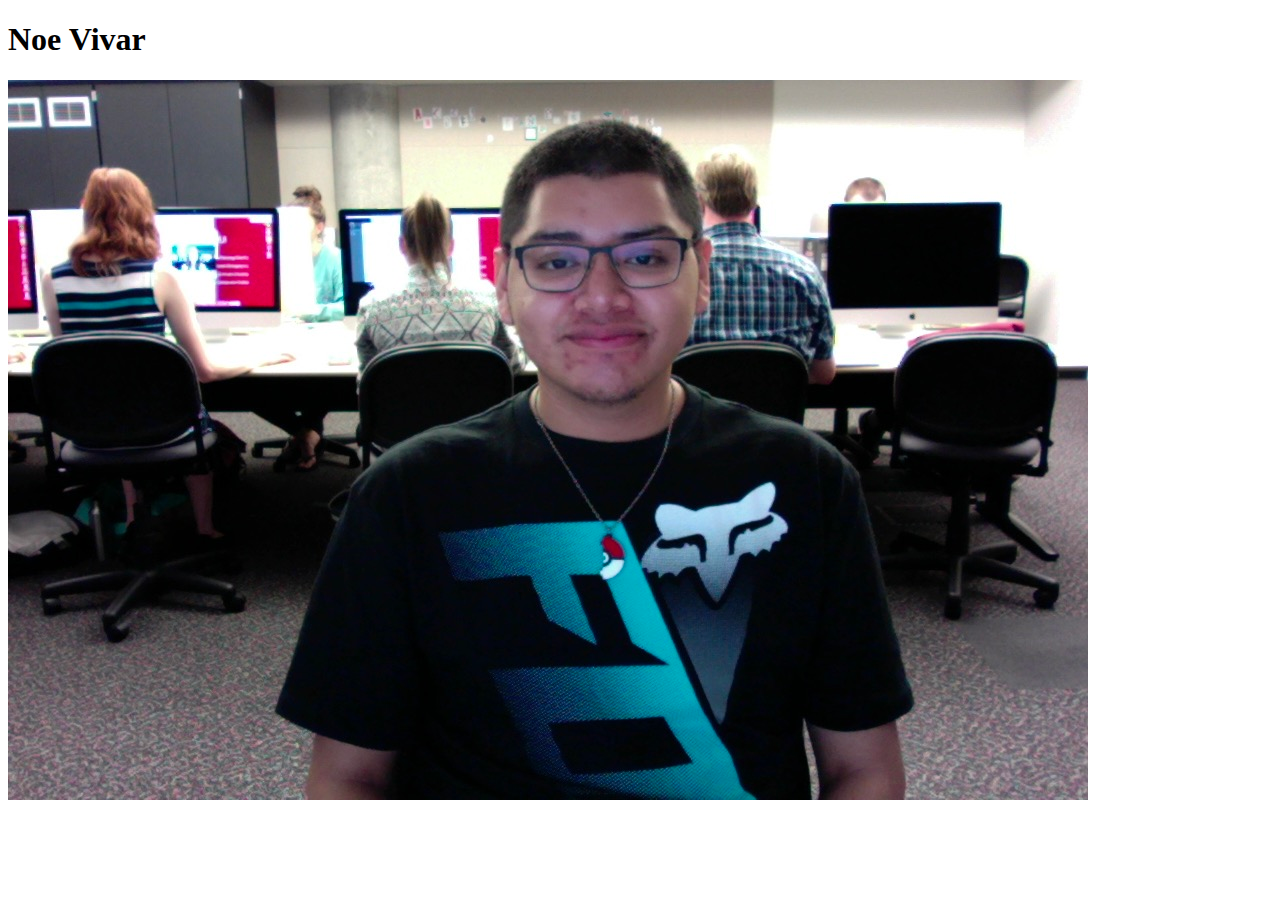
==== index.html @ 8e6b391e "Update" ====
<!DOCTYPE html>
<html lang="en">
<head>
    <meta charset="UTF-8">
    <title> Noe Vivar </title>
    
   
    <linkrel="stylesheet" href="styles.css"/>
    
   
</head>
<body>
    
  <h1>Noe Vivar</h1>  
    
    <img src="Me.jpg" alt="Noe Vivar">
</body>
</html>
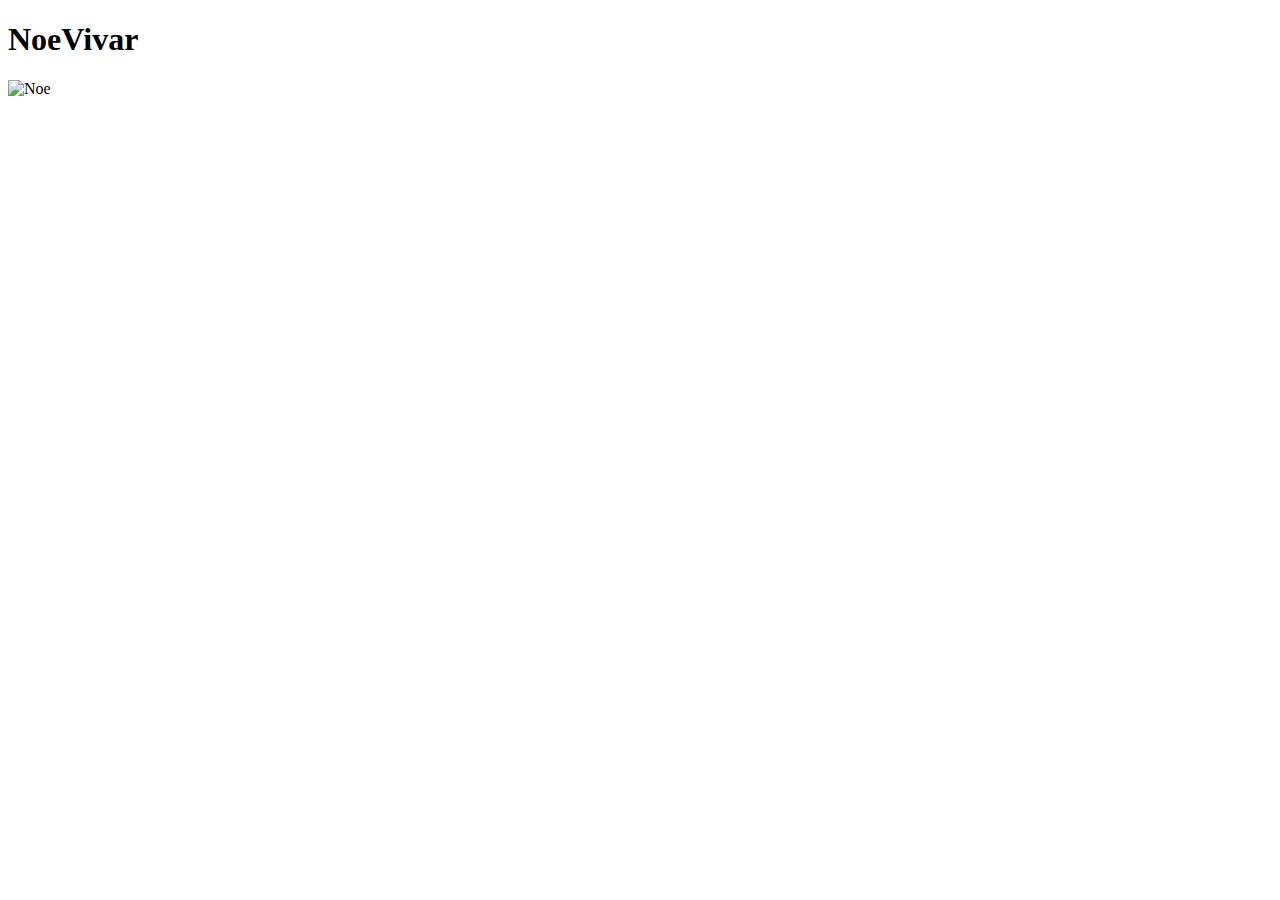
==== commit d21a6e03: "Update" ====
--- a/index.html
+++ b/index.html
@@ -2,17 +2,18 @@
 <html lang="en">
 <head>
     <meta charset="UTF-8">
-    <title> Noe Vivar </title>
+    <title>Noe Vivar</title>
+    
+    <link rel="stylesheet" href="styles.css" />
     
    
-    <linkrel="stylesheet" href="styles.css"/>
     
-   
 </head>
 <body>
+   
+   <h1>NoeVivar</h1>
+   
+   <img src="me.jpg" alt="Noe">
     
-  <h1>Noe Vivar</h1>  
-    
-    <img src="Me.jpg" alt="Noe Vivar">
 </body>
 </html>
--- a/styles.css
+++ b/styles.css
@@ -0,0 +1,3 @@
+body {
+background: url("http://www.webdesignai.com/wp-content/uploads/2014/03/rainbow-wallpaper-6.jpg"):
+}
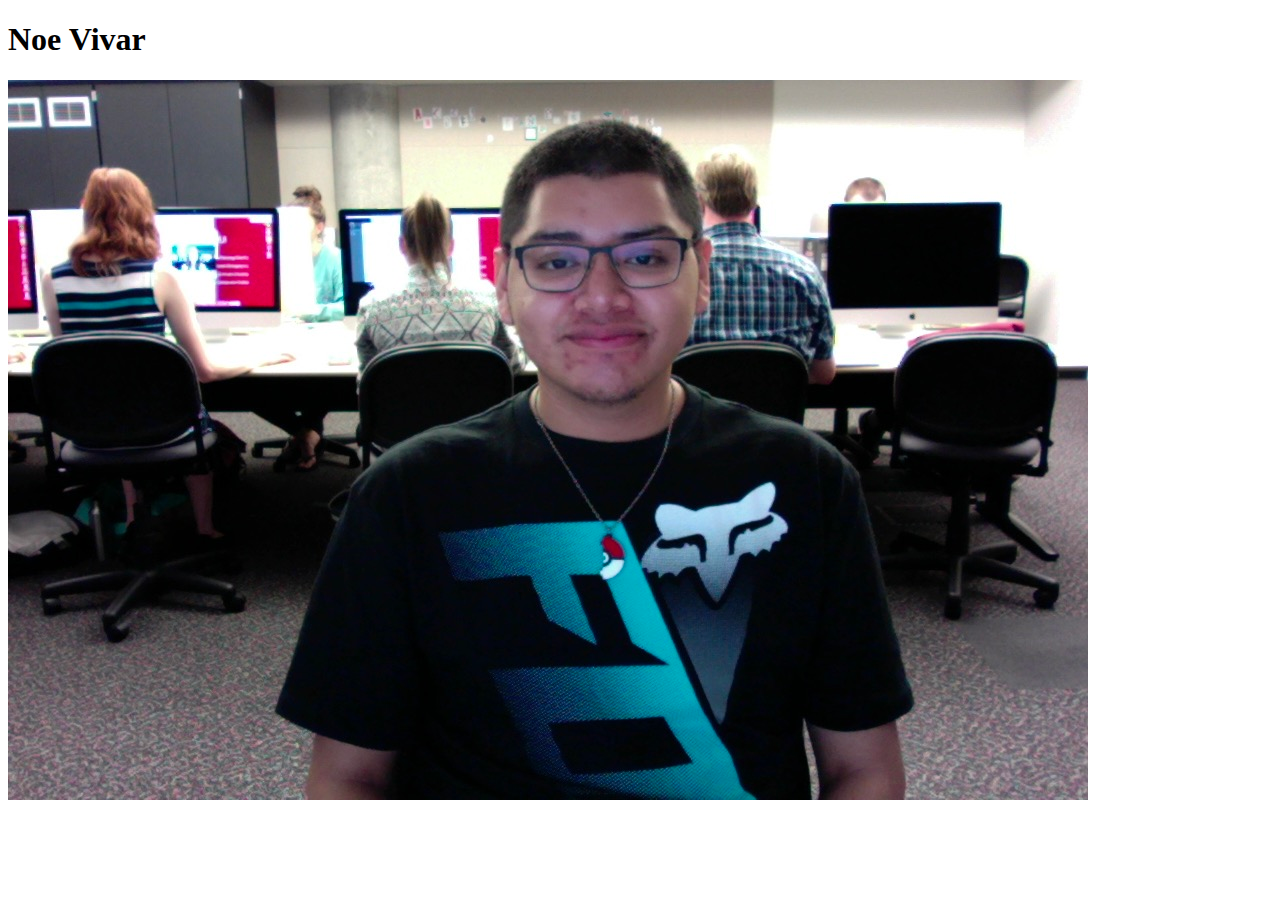
==== commit 98a485a5: "Updated" ====
--- a/index.html
+++ b/index.html
@@ -7,13 +7,11 @@
     <link rel="stylesheet" href="styles.css" />
     
    
-    
 </head>
 <body>
-   
-   <h1>NoeVivar</h1>
-   
-   <img src="me.jpg" alt="Noe">
     
+  <h1>Noe Vivar</h1>  
+    
+    <img src="Me.jpg" alt="Noe Vivar">
 </body>
 </html>
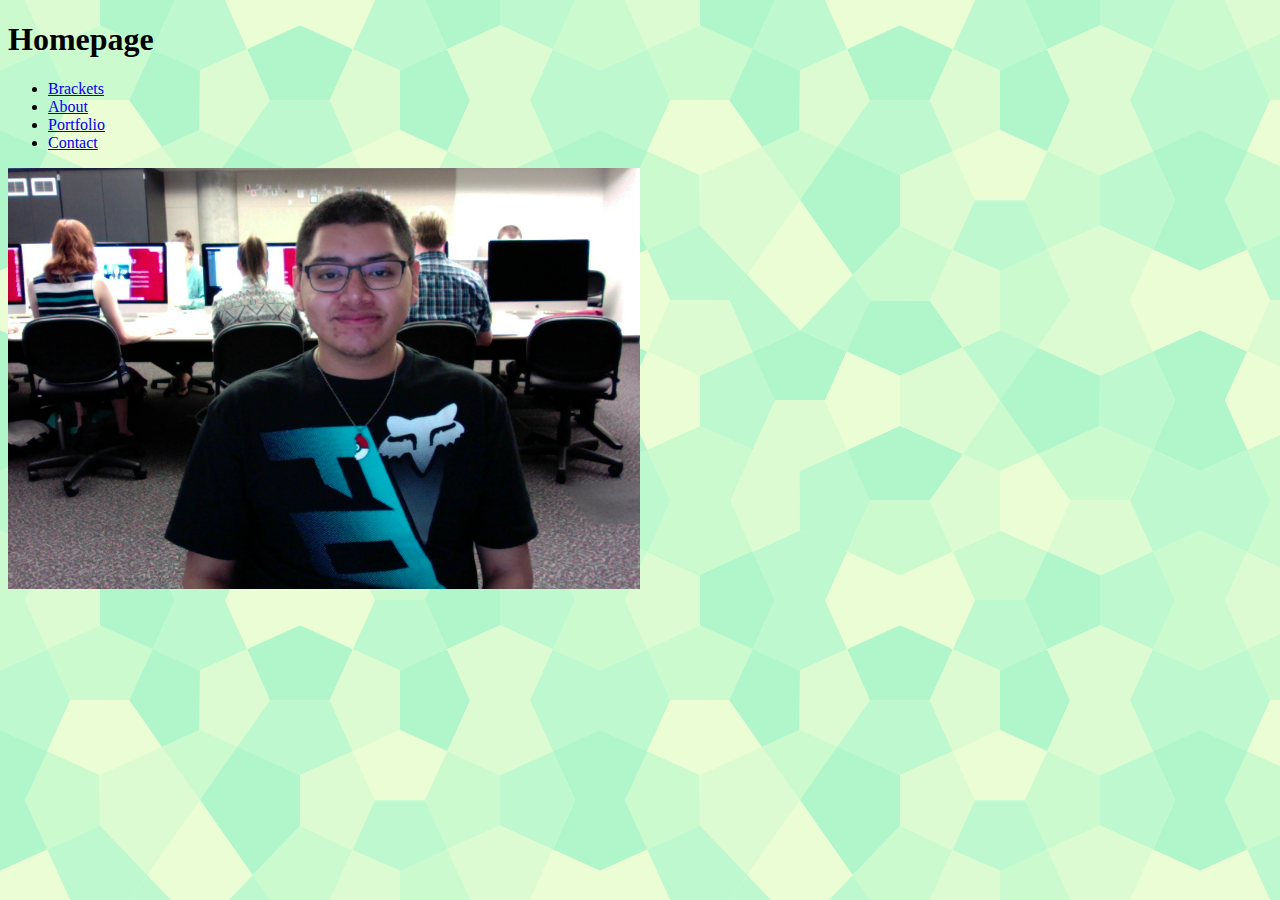
==== commit a741f4e0: "contact.html" ====
--- a/index.html
+++ b/index.html
@@ -4,14 +4,22 @@
     <meta charset="UTF-8">
     <title>Noe Vivar</title>
     
-    <link rel="stylesheet" href="styles.css" />
+    <link rel="stylesheet" href="/css/styles.css" />
     
+
    
 </head>
 <body>
     
-  <h1>Noe Vivar</h1>  
+  
+   <h1>Homepage</h1> 
+    <ul>
+       <li><a href="index.html">Brackets</a></li>
+       <li><a href="about.html">About</a></li>
+       <li><a href="portfolio.html">Portfolio</a></li>
+       <li><a href="contact.html">Contact</a></li>
+    </ul>
     
-    <img src="Me.jpg" alt="Noe Vivar">
+    <img src="/img/me.jpg" alt="noe vivar">
 </body>
-</html>
+</html>--- a/css/styles.css
+++ b/css/styles.css
@@ -0,0 +1,7 @@
+body {
+    background: url("../img/congruent_pentagon.png");
+}
+img{
+    width: 50%
+    
+}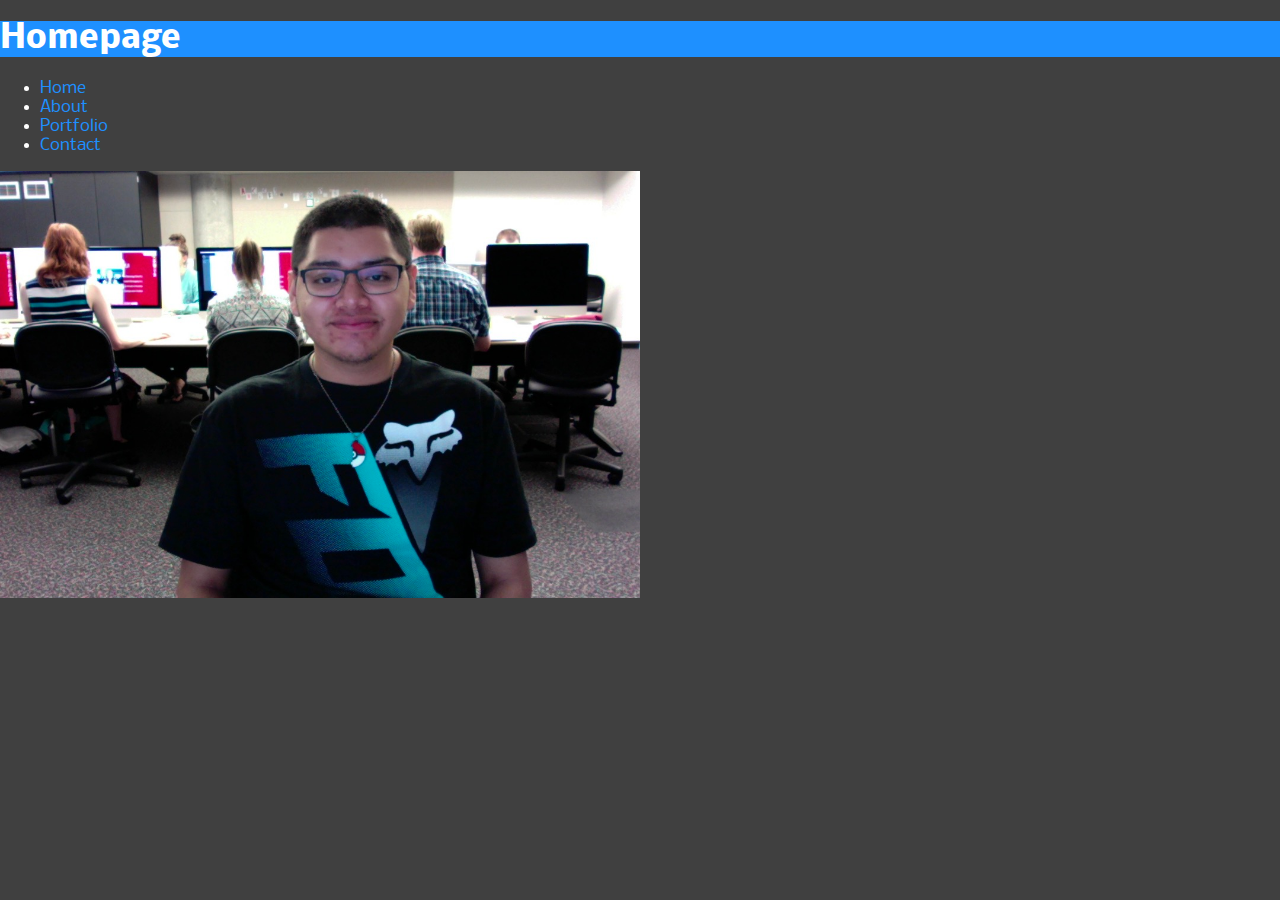
==== commit 29f7afce: "About Me Update" ====
--- a/index.html
+++ b/index.html
@@ -3,7 +3,9 @@
 <head>
     <meta charset="UTF-8">
     <title>Noe Vivar</title>
-    
+    <style>
+@import url('https://fonts.googleapis.com/css?family=Nobile');
+</style>
     <link rel="stylesheet" href="/css/styles.css" />
     
 
@@ -14,7 +16,7 @@
   
    <h1>Homepage</h1> 
     <ul>
-       <li><a href="index.html">Brackets</a></li>
+       <li><a href="index.html">Home</a></li>
        <li><a href="about.html">About</a></li>
        <li><a href="portfolio.html">Portfolio</a></li>
        <li><a href="contact.html">Contact</a></li>
--- a/css/styles.css
+++ b/css/styles.css
@@ -1,7 +1,51 @@
+* { 
+  box-sizing: border-box;
+}
+  
 body {
-    background: url("../img/congruent_pentagon.png");
+  margin: 0;
+  padding: 0;
+  text-align: left;
+  font-family: 'Nobile', sans-serif;
+  color: white;
+
+    background: rgba(0,0,0,.75);
 }
+
+
+
 img{
     width: 50%
     
-}+}
+
+#noe_resume {
+    float: left;
+    width: 12em;
+
+}
+
+#noe_resume:hover {
+  transform: scale(1.2) rotate(5deg);
+}
+
+h1, h2, h3{
+    background: dodgerblue;
+    
+}
+
+
+a:hover {
+  border-bottom: solid white 2px;
+    color: dodgerblue;
+      
+}
+
+a:link,a:visited {
+  color: dodgerblue;
+  text-decoration: none;
+    }
+a:focus{
+        background: white;
+ 
+   
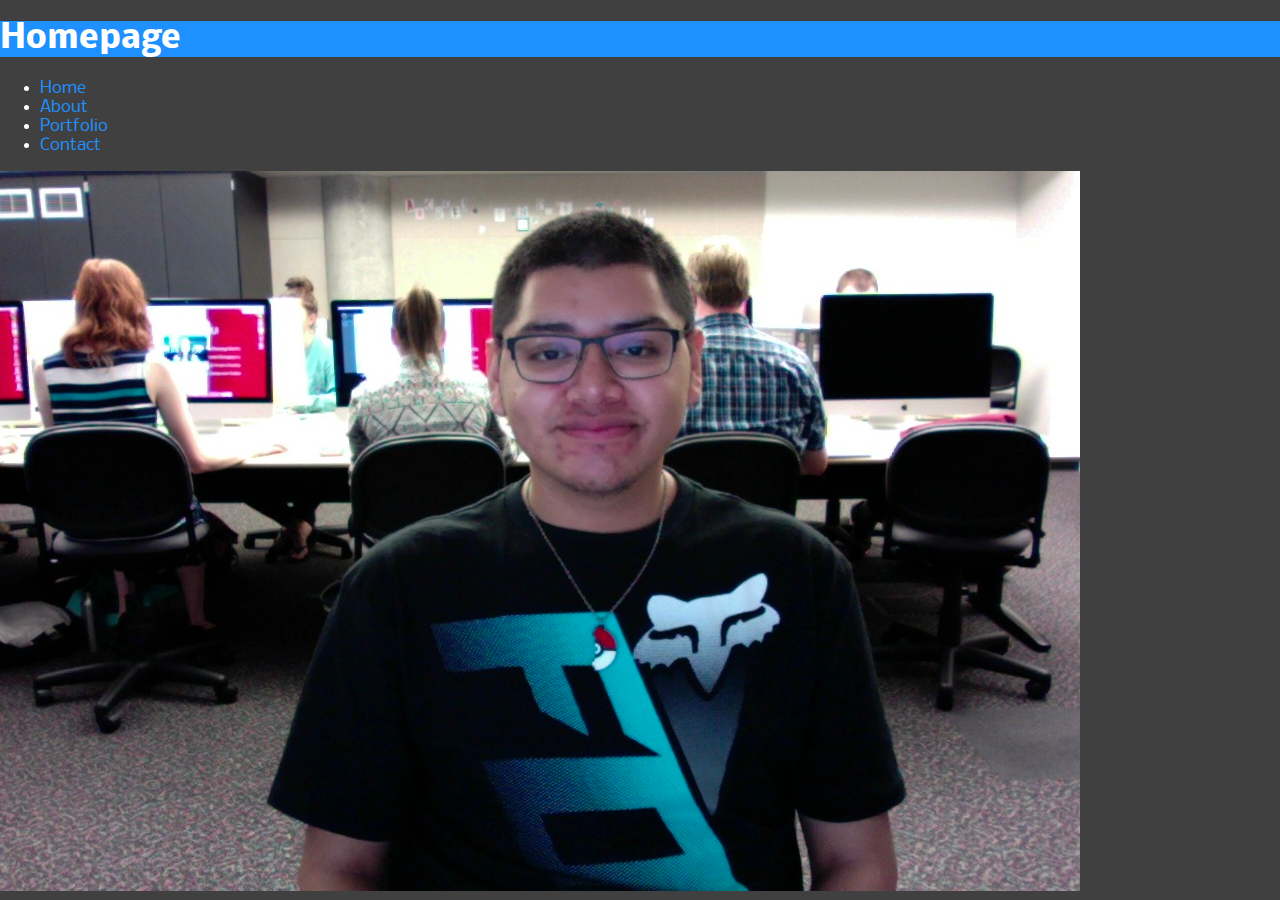
==== commit eba5defd: "Pic changes" ====
--- a/index.html
+++ b/index.html
@@ -2,16 +2,18 @@
 <html lang="en">
 <head>
     <meta charset="UTF-8">
+    <meta name="viewport" content="width=device-width, initial-scale=1">
     <title>Noe Vivar</title>
     <style>
 @import url('https://fonts.googleapis.com/css?family=Nobile');
 </style>
+    <link rel="stylesheet" href="https://necolas.github.io/normalize.css/5.0.0/normalize.css">
     <link rel="stylesheet" href="/css/styles.css" />
     
 
    
 </head>
-<body>
+<body class="homepage">
     
   
    <h1>Homepage</h1> 
@@ -22,6 +24,6 @@
        <li><a href="contact.html">Contact</a></li>
     </ul>
     
-    <img src="/img/me.jpg" alt="noe vivar">
+    <img src="/img/me.jpg" alt="noe vivar" id="noev">
 </body>
 </html>--- a/css/styles.css
+++ b/css/styles.css
@@ -3,8 +3,8 @@
 }
   
 body {
-  margin: 0;
-  padding: 0;
+  margin: 0px;
+  padding: 0px;
   text-align: left;
   font-family: 'Nobile', sans-serif;
   color: white;
@@ -12,21 +12,22 @@
     background: rgba(0,0,0,.75);
 }
 
-
-
-img{
-    width: 50%
-    
-}
-
 #noe_resume {
     float: left;
     width: 12em;
-
 }
 
 #noe_resume:hover {
   transform: scale(1.2) rotate(5deg);
+}
+
+
+.pokemon-team {
+    
+ display: flex;
+    flex-wrap: wrap;
+    flex-direction: row;
+    border: 3px dotted dodgerblue;
 }
 
 h1, h2, h3{
@@ -48,4 +49,42 @@
 a:focus{
         background: white;
  
+    
+    /* Mobile: 320px = 20em */
+@media screen and (min-width: 20em) { 
+
+  /* Diagnostic Styling. */
+	body {
+       background: red;
+	}
+	
+}
+
+
+    
+    
+    
+    
+    
+    
+    
+/* Tablet:  768px = 160em */
+@media screen and (min-width: 48em)  {
+
+  /* Diagnostic Styling. */
+  body {
+       background: green;
+  }
+
+}
+
+/* Desktop: 1280px = 80em */
+@media screen and (min-width: 80em) { 
+  
+  /* Diagnostic Styling. */
+  body {
+       background: blue;
+  }
+
+}
    
